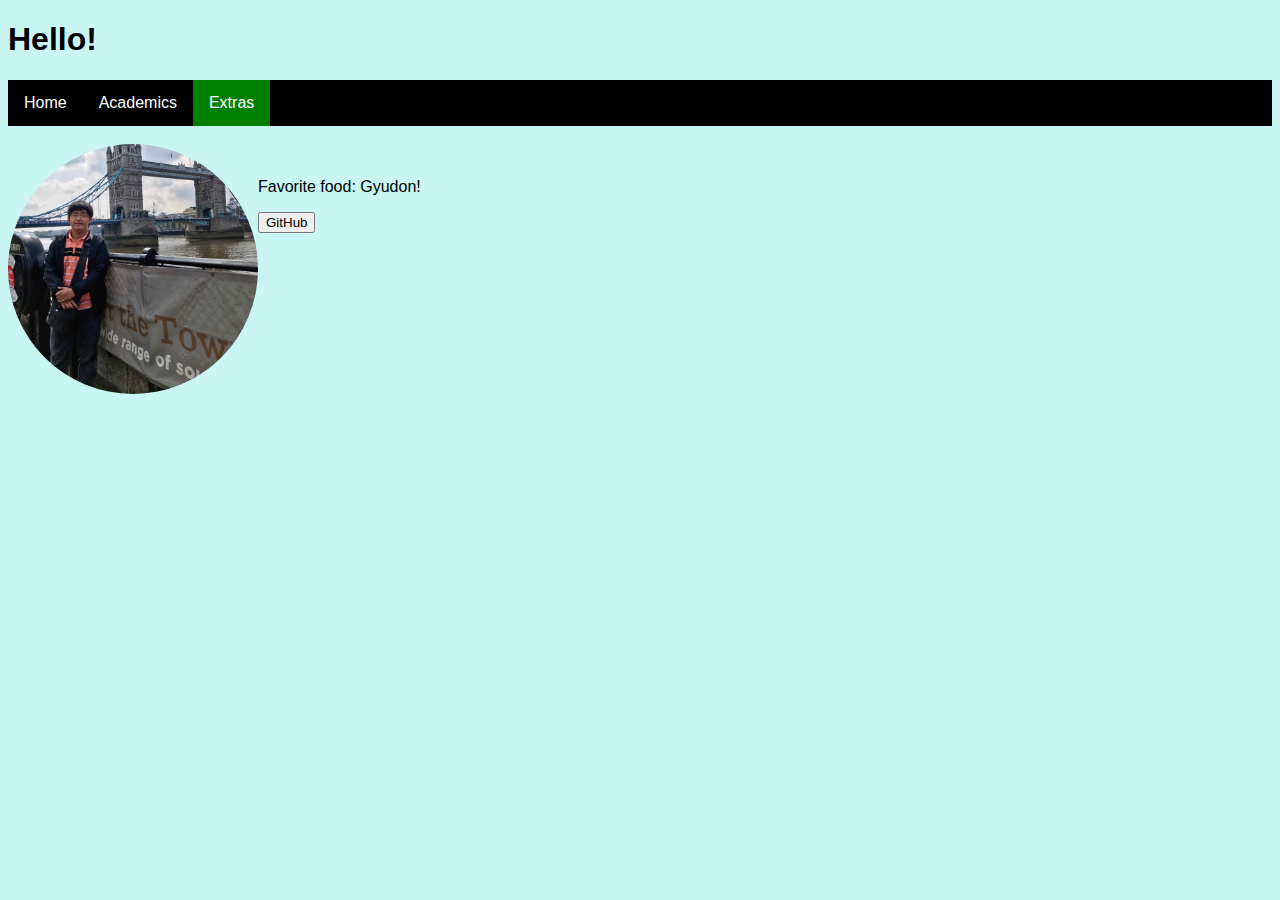
==== extras.html @ f68d5bf1 "split" ====
<!DOCTYPE html>
<html>
<head>
	<link rel='stylesheet' type='text/css' href='index.css'>
	<title>Hello!</title>
	<h1>Hello!</h1>
</head>
<ul>
  <li><a href="index.html">Home</a></li>
  <li><a href="acads.html">Academics</a></li>
  <li class='active'><a href="extras.html">Extras</a></li>
</ul><br>
<body>
	<img class='profile' src='me.jpg' alt='Picture of me in London.' width=250px><br>
	<p>Favorite food: Gyudon!</p>
	<button type="button" onclick="window.location.href='https://github.com/auenrique/auenrique.github.io'">GitHub</button><br>
</body>
</html>
---- index.css ----
h2 {
  font-family: 'Arial';
  font-style: 'bold';
}

body {
  background-color: #c9f5f3;
  font-family: 'Arial';
}

ul {
  list-style-type: none;
  margin: 0;
  padding: 0;
  overflow: hidden;
  background-color: black;
}

li {
  float: left;
}

li a {
  display: block;
  color: white;
  text-align: center;
  padding: 14px 16px;
  text-decoration: none;
}

li a:hover:not(.active) {
  background-color: gray;
}

.active {
  background-color: green;
}

img {
  ;
}

.profile {
  border-radius: 50%;
  float:left;
}
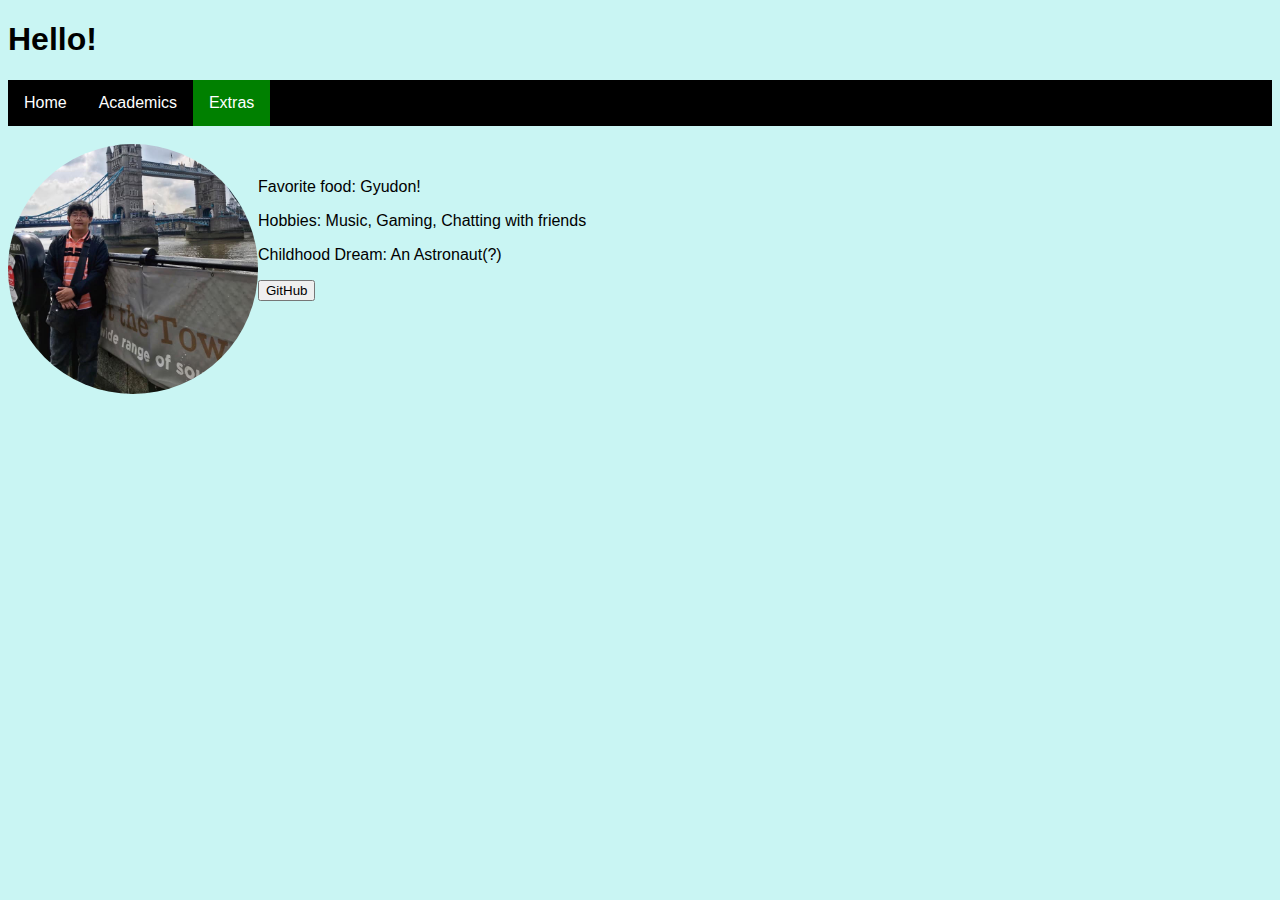
==== commit 64869c4b: "branch" ====
--- a/extras.html
+++ b/extras.html
@@ -13,6 +13,8 @@
 <body>
 	<img class='profile' src='me.jpg' alt='Picture of me in London.' width=250px><br>
 	<p>Favorite food: Gyudon!</p>
+	<p>Hobbies: Music, Gaming, Chatting with friends</p>
+	<p>Childhood Dream: An Astronaut(?)</p>
 	<button type="button" onclick="window.location.href='https://github.com/auenrique/auenrique.github.io'">GitHub</button><br>
 </body>
 </html>
